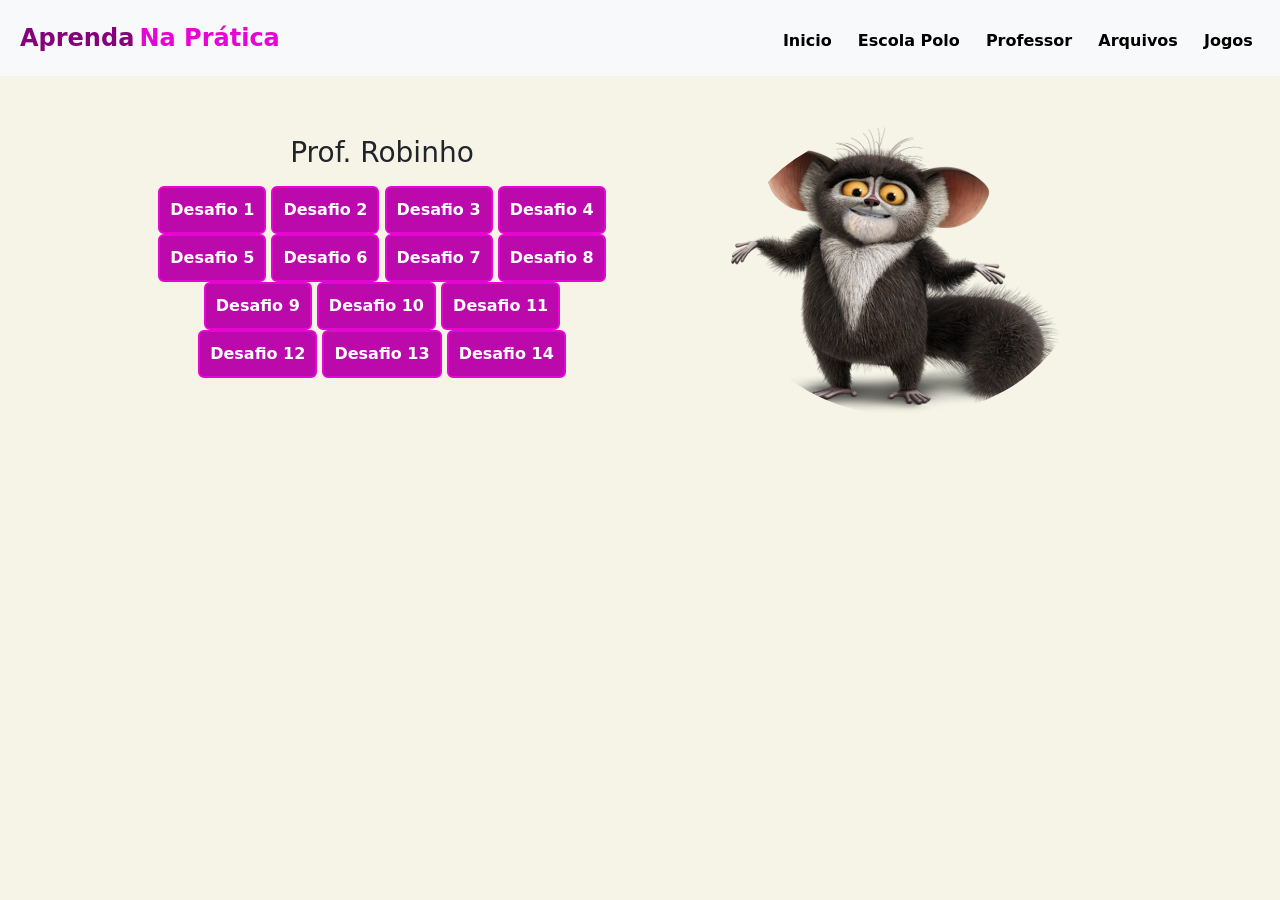
==== index.html @ 69584673 "Add files via upload" ====
<!DOCTYPE html>
<html lang="Pt-Br">

<head>
    <meta charset="UTF-8">
    <meta name="viewport" content="width=device-width, initial-scale=1.0">
    <title>Aula de Front-End</title>

    <link href="https://cdn.jsdelivr.net/npm/bootstrap@5.3.3/dist/css/bootstrap.min.css" rel="stylesheet"
        integrity="sha384-QWTKZyjpPEjISv5WaRU9OFeRpok6YctnYmDr5pNlyT2bRjXh0JMhjY6hW+ALEwIH" crossorigin="anonymous">
    <script src="https://cdn.jsdelivr.net/npm/bootstrap@5.3.3/dist/js/bootstrap.bundle.min.js"
        integrity="sha384-YvpcrYf0tY3lHB60NNkmXc5s9fDVZLESaAA55NDzOxhy9GkcIdslK1eN7N6jIeHz"
        crossorigin="anonymous"></script>

    <link rel="stylesheet" href="style5.css">

</head>

<body>

    <header class="bg-light header">
        <section>
            <span class="span-1">Aprenda</span>
            <span class="span-2">Na Prática</span>
            
            <section class="links">
                <a href="index.html">Inicio</a>
                <a href="Polo.html">Escola Polo</a>
                <a href="Professor.html">Professor</a>
                <a href="Arquivos.html">Arquivos</a>
                <a href="Exemplos.html">Jogos</a>
            </section>
        </section>
    </header>

    <main>
        <! USANDO bootstrap>
            <div class="container text-center">
                <div class="row">

                    <div class="col">
                        <section class="secao-1">
                            <h3>Prof. Robinho</h3>
                            <p></p>
                                <a href="desafio 1.html" class="btn btn-info link-a-1">Desafio 1</a>
                                <a href="desafio 2.html" class="btn btn-info link-a-1">Desafio 2</a>
                                <a href="desafio 3.html" class="btn btn-info link-a-1">Desafio 3</a>
                                <a href="desafio 4.html" class="btn btn-info link-a-1">Desafio 4</a>
                                <a href="desafio 5.html" class="btn btn-info link-a-1">Desafio 5</a>
                                <a href="desafio 6.html" class="btn btn-info link-a-1">Desafio 6</a>
                                <a href="desafio 7.html" class="btn btn-info link-a-1">Desafio 7</a>
                                <a href="desafio 8.html" class="btn btn-info link-a-1">Desafio 8</a>
                                <a href="desafio 9.html" class="btn btn-info link-a-1">Desafio 9</a>
                                <a href="desafio 10.html" class="btn btn-info link-a-1">Desafio 10</a>
                                <a href="desafio 11.html" class="btn btn-info link-a-1">Desafio 11</a>
                                <a href="desafio 12.html" class="btn btn-info link-a-1">Desafio 12</a>
                                <a href="desafio 13.html" class="btn btn-info link-a-1">Desafio 13</a>
                                <a href="desafio 14.html" class="btn btn-info link-a-1">Desafio 14</a>
                            
                        </section>
                    </div>

                    <div class="col">
                        <section class="secao-2">
                            <div class="img">
                                <img src="morris.webp" alt="">
                            </div>
                        </section>
                    </div>

                    <div class="col">
                        <section class="secao-3">
                            <p>
                               
                            </p>
                            <img class="img-col" src="www.webp" alt="">
                        </section>
                    </div>

                    <div class="col">
                        <section class="secao-4">
                            <p>
                            </p>
                            <img class="img-col" src="tela.png" alt="">
                        </section>
                    </div>

                </div>
            </div>

    </main>

</body>

</html>
---- style5.css ----
body{
    background-color: rgb(245, 244, 231);
}

.header{
    padding: 20px;
}

.links{
    display: inline;
    margin-left: 480px;
}

.botoes{
    display: inline;
    margin-left: 480px;
}

.links a{
    margin-left: 15px;
    text-decoration: none;
    font-weight: bold;
    color: black;
    padding: 3px;
}

.links a:hover{
    color: #e605d3;
    border-top: 2px solid #e605d3;
    border-bottom: 2px solid #e605d3;
}

.link-a-1{
    background-color: #bb09ac;
    border: #e605d3 solid 2px;
    color: white;
    font-weight: bold;
    padding: 10px;
}

.link-a-2{
    background-color: transparent;
    border: #e605d3 solid 2px;
    font-weight: bold;
    padding: 5px;
}


.span-1, .span-2{
    font-weight: bold;
    font-size: x-large;
}

.span-1{
    color:#85037a ;
}

.span-2{
    color: #e605d3;
}

.secao-1{
    width: 500px;
    margin-left: 50px;
    margin-top: 50px;
    padding: 10px;
}

.secao-2{
    width: 500px;
    margin-top:50px ;
    margin-bottom: 100px;
}

.secao-3{
    width: 500px;
    margin-left: 50px;
    margin-top: 50px;
}

.secao-4{
    width: 500px;
    margin-left: 50px;
    margin-top: 50px;
}

.secao-1 h1{
    font-weight: bold;
}

.secao-1 h2{
    font-weight: lighter;
    color: #e605d3;
}

img{
    width: 400px;
    margin: 0 auto;
}
.img img{
    width: 70%;
    border-radius: 100%;
}

.img-col{
    width: 20%;
    border-radius: 100%;
}

h2{
    padding: 10px;
}

h1{
    text-align: center;
    padding: 15px;
}

.campobox{
    width: 33%;
}

.tabela{
    padding: 20px;
}

button{
    padding: 20px;
    margin-left: 40px;
}
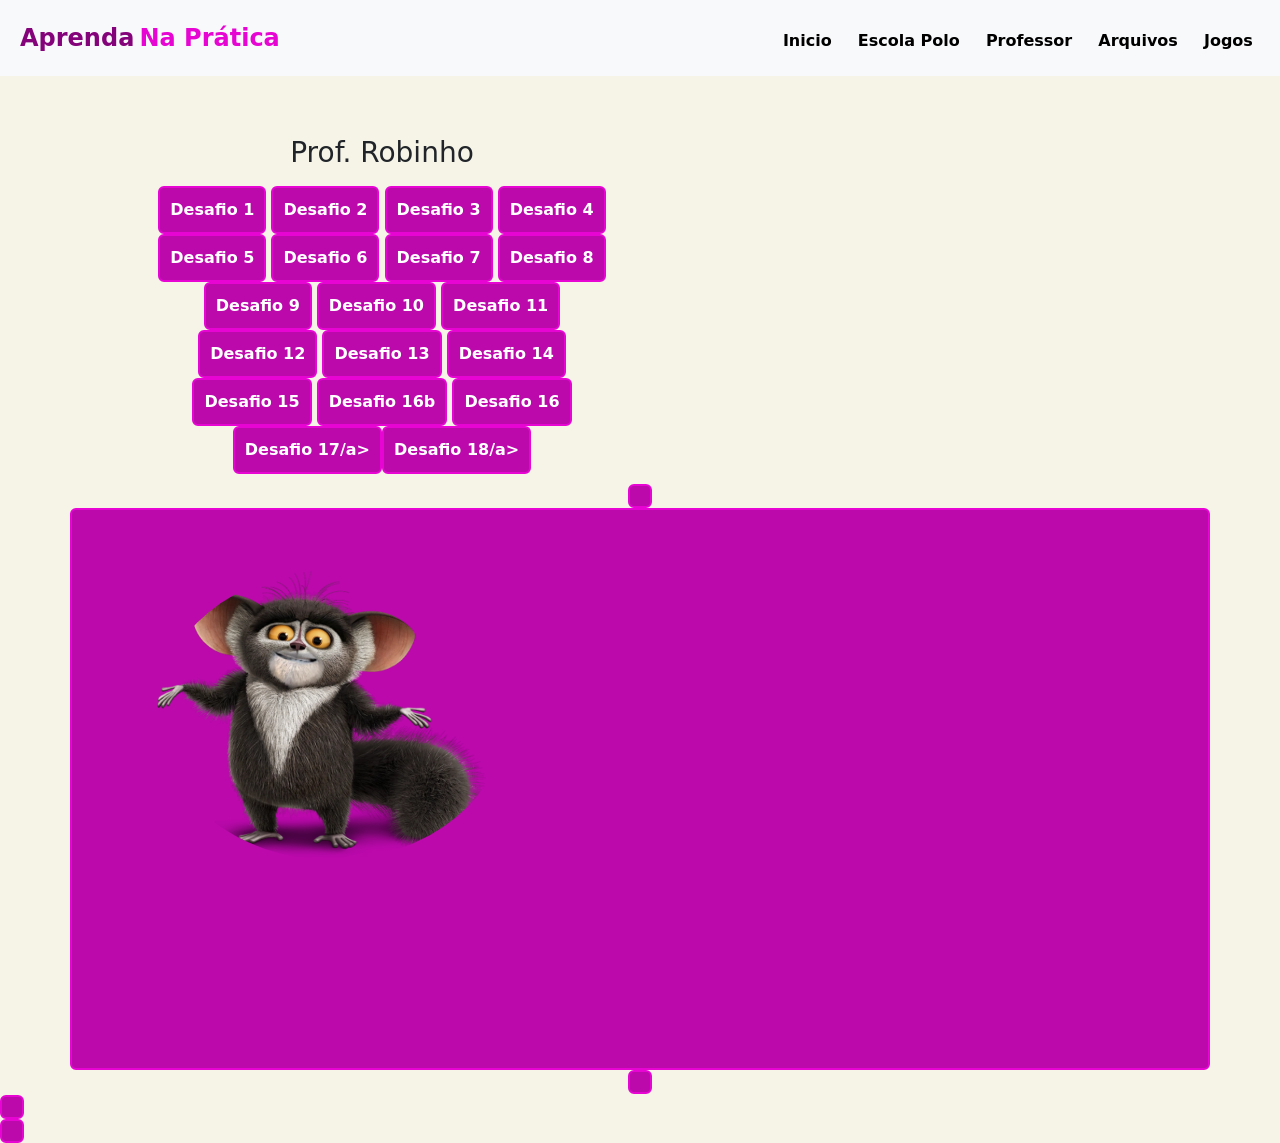
==== commit 372f4807: "Update index.html" ====
--- a/index.html
+++ b/index.html
@@ -24,7 +24,7 @@
             <span class="span-2">Na Prática</span>
             
             <section class="links">
-                <a href="index.html">Inicio</a>
+                <a href="https://claraqueiross.github.io/teste/index.html">Inicio</a>
                 <a href="Polo.html">Escola Polo</a>
                 <a href="Professor.html">Professor</a>
                 <a href="Arquivos.html">Arquivos</a>
@@ -56,6 +56,11 @@
                                 <a href="desafio 12.html" class="btn btn-info link-a-1">Desafio 12</a>
                                 <a href="desafio 13.html" class="btn btn-info link-a-1">Desafio 13</a>
                                 <a href="desafio 14.html" class="btn btn-info link-a-1">Desafio 14</a>
+                            <a href="desafio15.html" class="btn btn-info link-a-1">Desafio 15</a>
+                            <a href="desafio16b.html" class="btn btn-info link-a-1">Desafio 16b</a>
+                            <a href="desafio16.html" class="btn btn-info link-a-1">Desafio 16</a>
+                            <a href="desafio17.html" class="btn btn-info link-a-1">Desafio 17/a>
+                            <a href="desafio18.html" class="btn btn-info link-a-1">Desafio 18/a>
                             
                         </section>
                     </div>
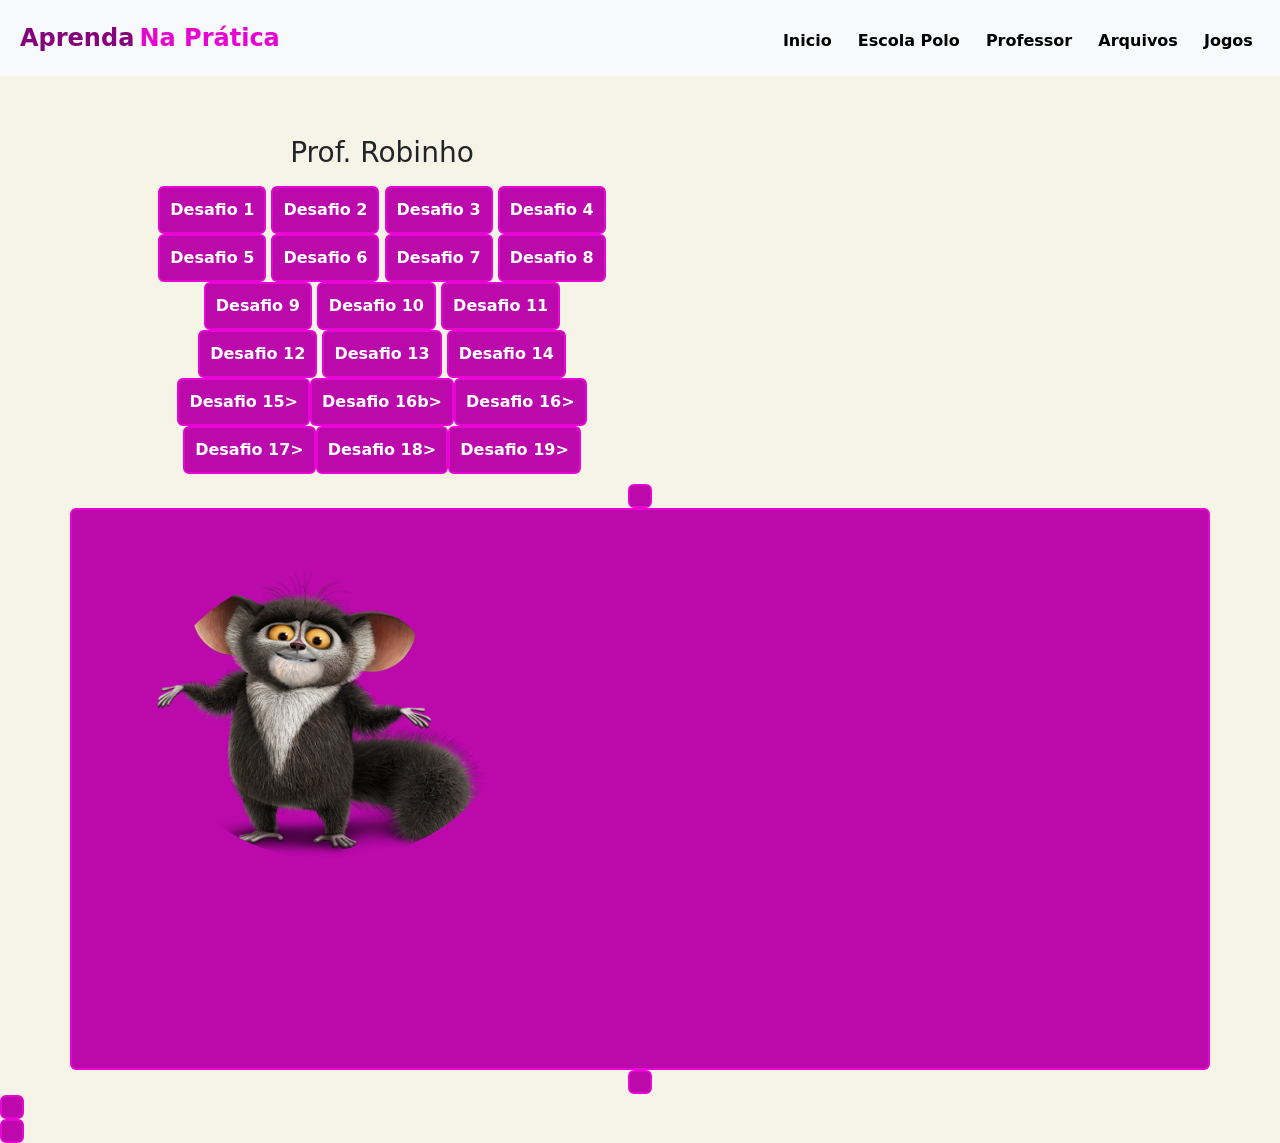
==== commit 0c116eaa: "Update index.html" ====
--- a/index.html
+++ b/index.html
@@ -56,11 +56,12 @@
                                 <a href="desafio 12.html" class="btn btn-info link-a-1">Desafio 12</a>
                                 <a href="desafio 13.html" class="btn btn-info link-a-1">Desafio 13</a>
                                 <a href="desafio 14.html" class="btn btn-info link-a-1">Desafio 14</a>
-                            <a href="desafio15.html" class="btn btn-info link-a-1">Desafio 15</a>
-                            <a href="desafio16b.html" class="btn btn-info link-a-1">Desafio 16b</a>
-                            <a href="desafio16.html" class="btn btn-info link-a-1">Desafio 16</a>
-                            <a href="desafio17.html" class="btn btn-info link-a-1">Desafio 17/a>
-                            <a href="desafio18.html" class="btn btn-info link-a-1">Desafio 18/a>
+                            <a href="desafio15.html" class="btn btn-info link-a-1">Desafio 15>
+                            <a href="desafio16b.html" class="btn btn-info link-a-1">Desafio 16b>
+                            <a href="desafio16.html" class="btn btn-info link-a-1">Desafio 16>
+                            <a href="desafio17.html" class="btn btn-info link-a-1">Desafio 17>
+                            <a href="desafio18.html" class="btn btn-info link-a-1">Desafio 18>
+                                <a href="desafio19.html" class="btn btn-info link-a-1">Desafio 19>
                             
                         </section>
                     </div>
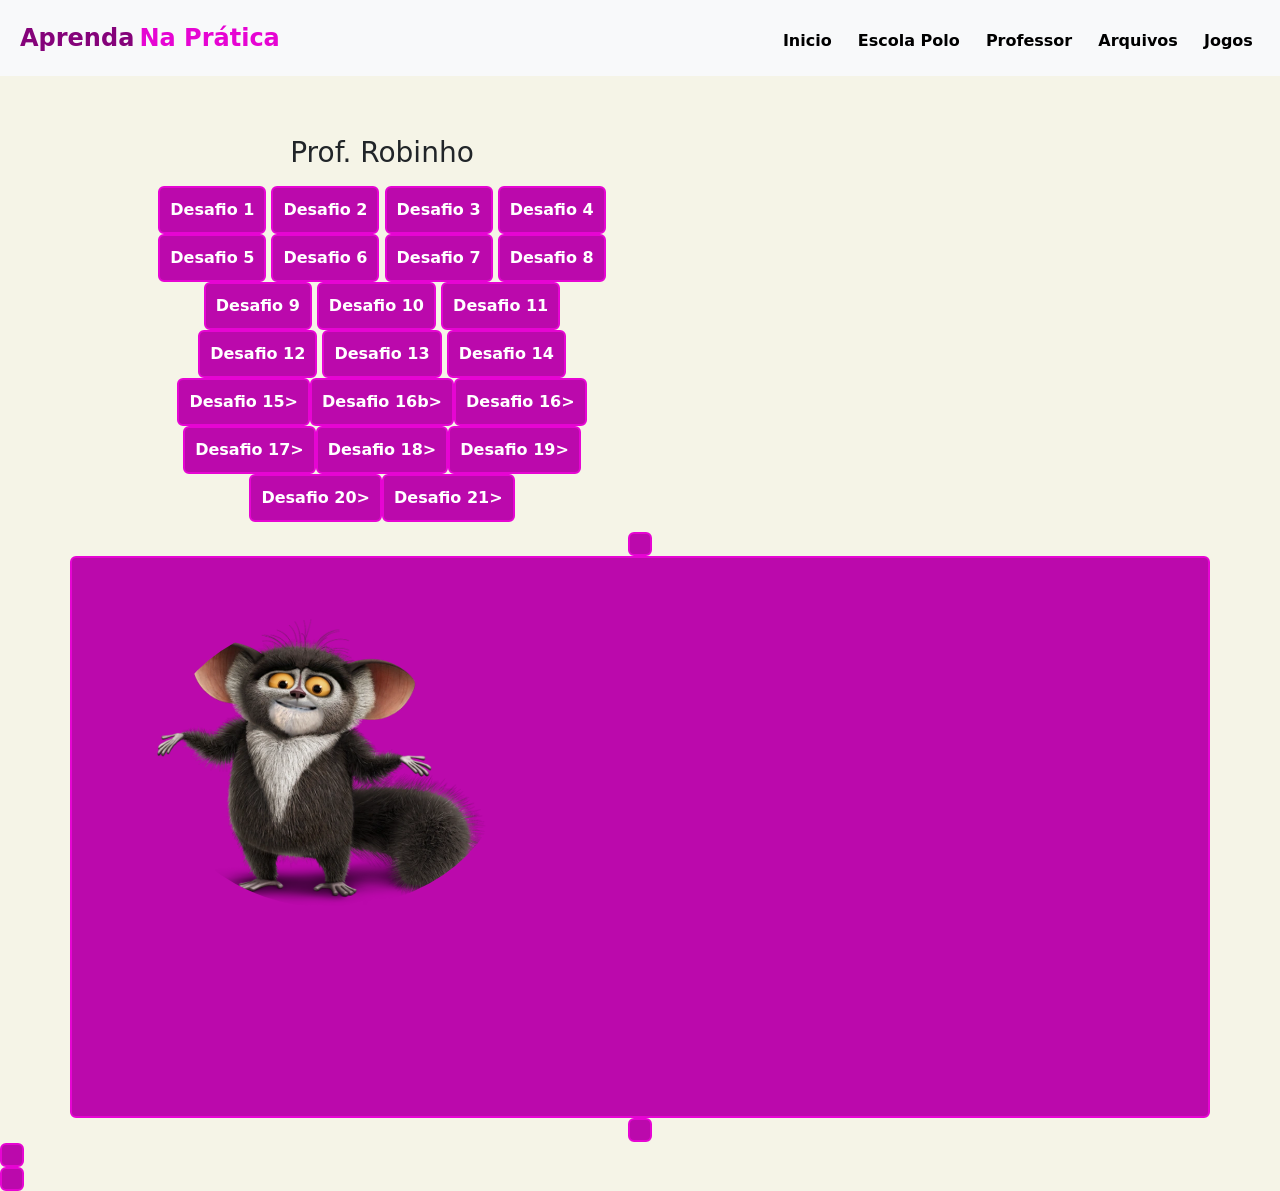
==== commit 63cc051c: "Update index.html" ====
--- a/index.html
+++ b/index.html
@@ -62,7 +62,9 @@
                             <a href="desafio17.html" class="btn btn-info link-a-1">Desafio 17>
                             <a href="desafio18.html" class="btn btn-info link-a-1">Desafio 18>
                                 <a href="desafio19.html" class="btn btn-info link-a-1">Desafio 19>
-                            
+                             <a href="shampoo.html" class="btn btn-info link-a-1">Desafio 20>
+ <a href="shampoo copy.html" class="btn btn-info link-a-1">Desafio 21>
+
                         </section>
                     </div>
 
